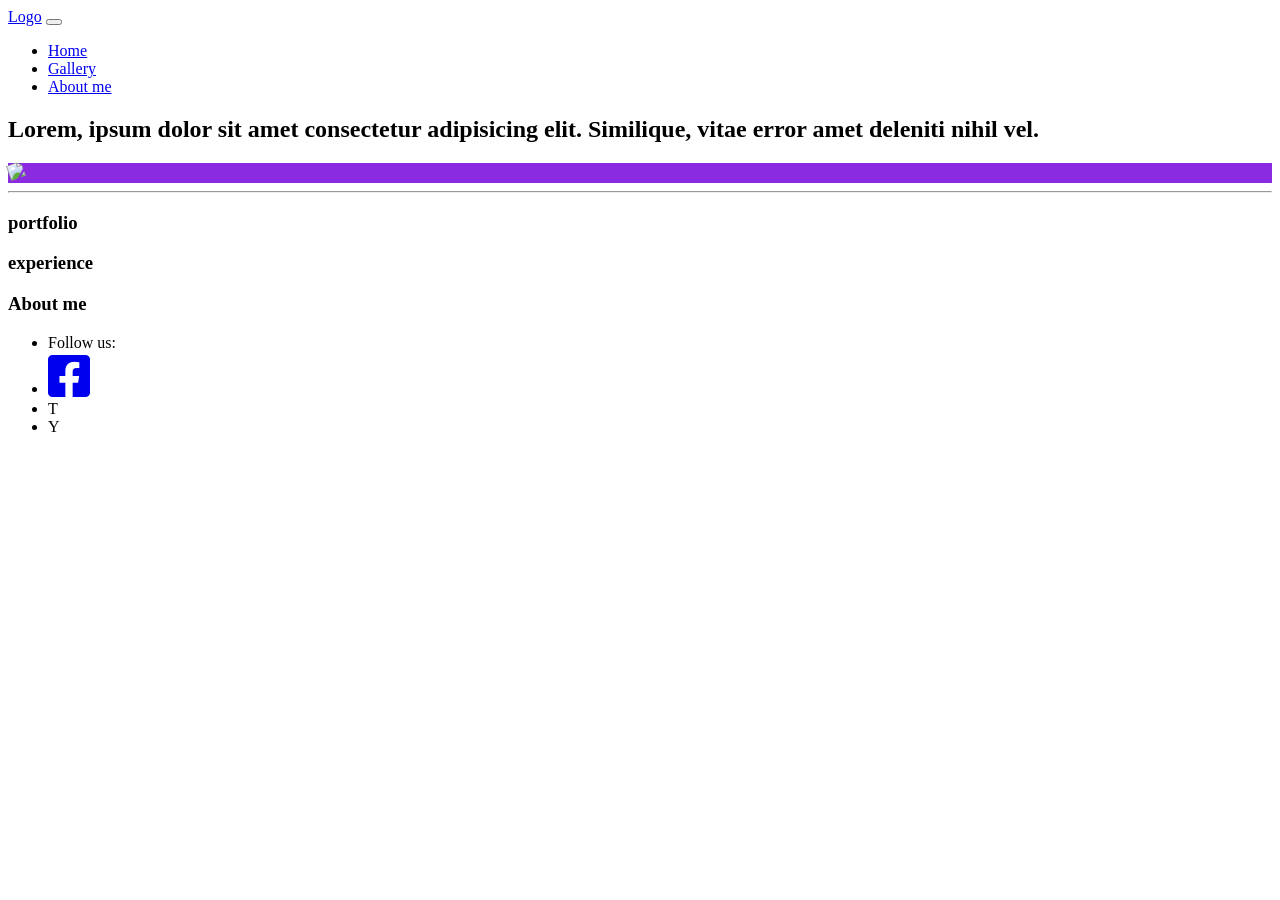
==== asset/html/index.html @ eaf4be3e "updated" ====
<!DOCTYPE html>
<html lang="en">
  <head>
      <meta charset="UTF-8">
      <meta name="viewport" content="width=device-width, initial-scale=1.0">
      <meta http-equiv="X-UA-Compatible" content="ie=edge">
      <title>Home</title>
      <link rel="stylesheet" href="asset/css/bootstrap.min.css">
      <link rel="stylesheet" href="https://use.fontawesome.com/releases/v5.8.1/css/all.css" integrity="sha384-50oBUHEmvpQ+1lW4y57PTFmhCaXp0ML5d60M1M7uH2+nqUivzIebhndOJK28anvf" crossorigin="anonymous">
      <link rel="stylesheet" href="asset/css/style.css">
  </head>
  <body>
    <!-- header -->
    <header>
      <!-- menu -->
      <nav class="navbar navbar-expand-lg navbar-light bg-light">
        <a class="navbar-brand" href="#">Logo</a>
        <button class="navbar-toggler" type="button" data-toggle="collapse" data-target="#navbarSupportedContent" aria-controls="navbarSupportedContent" aria-expanded="false" aria-label="Toggle navigation">
          <span class="navbar-toggler-icon"></span>
        </button>
        <div class="collapse navbar-collapse" id="navbarSupportedContent">
          <ul class="navbar-nav ml-auto">
            <li class="nav-item active">
              <a class="nav-link" href="#">Home <span class="sr-only">(current)</span></a>
            </li>
            <li class="nav-item">
              <a class="nav-link" href="#">Gallery</a>
            </li>
            <li class="nav-item">
              <a class="nav-link" href="#">About me</a>
            </li>
          </ul>
        </div>
      </nav>
      <!--/ menu -->
    </header>
    <!-- /header -->
    <!-- slider -->
    <section class="container-fluid">
      <div class="row">
        <!-- text  -->
        <div class="col-sm-8">
          <h2 class="text-center mt-5 pt-5 mb-5">Lorem, ipsum dolor sit amet consectetur adipisicing elit. Similique, vitae error amet deleniti nihil vel.</h2>
        </div>
        <!-- image -->
        <div class="col-sm-4" style="background-color: blueviolet">
          <div class="text-center mt-5 mb-5">
            <img src="asset/images/sample.jpg" class="img-thumbnail img-fluid slider-image" style="  transform: rotate(-20deg)">    
          </div>
        </div>
      </div>
    </section>
    <hr>
    <!-- slider -->
    <!-- portfoilo n exp -->
    <section class="container-fluid">
      <div class="row">
        <!-- portfolio -->
        <div class="col-6 pt-5 pb-5 portfolio">
          <h3 class="text-center text-capitalize pt-5 pb-5 blur-white-text">
            portfolio
          </h3>
        </div>
        <!-- experience -->
        <div class="col-6 pt-5 pb-5 experience">
          <h3 class="text-center text-capitalize pt-5 pb-5 blur-white-text">
            experience
          </h3>
        </div>
      </div>
    </section>
    <!-- /portfoilo n exp -->
    <!-- about -->
    <section>
      <h3 class="about text-center pb-5 pt-5">About me</h3>
      <!-- social links -->
      <ul class="list-inline text-right pr-5" >
          <li class="list-inline-item">Follow us: </li>
        <li class="list-inline-item"><a href="http://facebook.com"><i class="fab fa-facebook-square fa-3x"></i></a></li>
        <li class="list-inline-item">T</li>
        <li class="list-inline-item">Y</li>
      </ul>
    </section>
    <!-- /about -->
    <script src="asset/js/jquery-3.3.1.slim.min.js"></script>
    <script src="asset/js/popper.min.js"></script>
    <script src="asset/js/bootstrap.min.js"></script>
  </body>
</html>
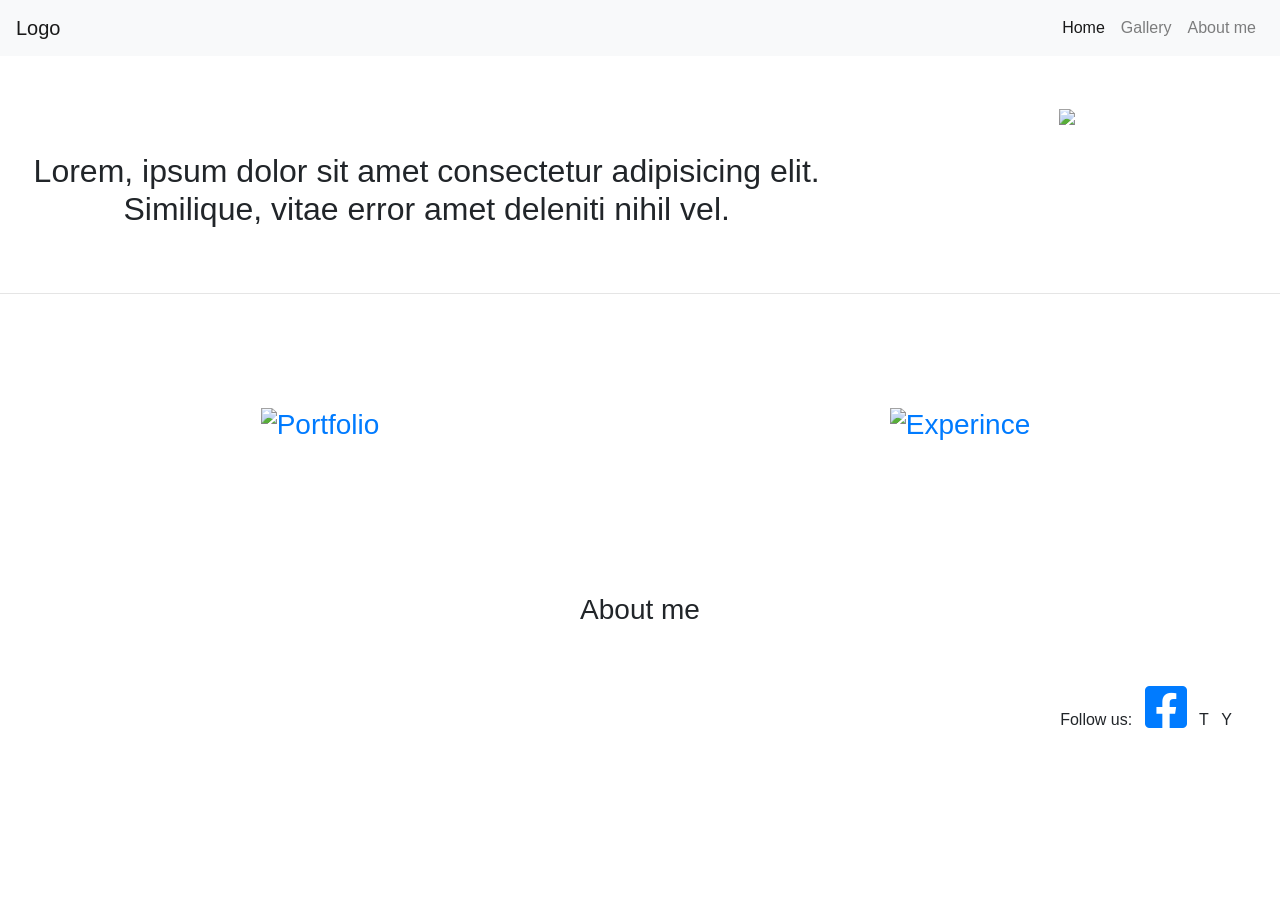
==== commit f5cb72ed: "unify" ====
--- a/asset/html/index.html
+++ b/asset/html/index.html
@@ -2,8 +2,8 @@
 <html lang="en">
   <head>
       <meta charset="UTF-8">
-      <meta name="viewport" content="width=device-width, initial-scale=1.0">
-      <meta http-equiv="X-UA-Compatible" content="ie=edge">
+      <meta name="viewport" content="width=device-width, initial-scale=1">
+                <link rel="stylesheet" href="../css/bootstrap.min.css">
       <title>Home</title>
       <link rel="stylesheet" href="asset/css/bootstrap.min.css">
       <link rel="stylesheet" href="https://use.fontawesome.com/releases/v5.8.1/css/all.css" integrity="sha384-50oBUHEmvpQ+1lW4y57PTFmhCaXp0ML5d60M1M7uH2+nqUivzIebhndOJK28anvf" crossorigin="anonymous">
@@ -28,6 +28,7 @@
             </li>
             <li class="nav-item">
               <a class="nav-link" href="#">About me</a>
+              
             </li>
           </ul>
         </div>
@@ -43,9 +44,9 @@
           <h2 class="text-center mt-5 pt-5 mb-5">Lorem, ipsum dolor sit amet consectetur adipisicing elit. Similique, vitae error amet deleniti nihil vel.</h2>
         </div>
         <!-- image -->
-        <div class="col-sm-4" style="background-color: blueviolet">
+        <div class="col-sm-4">
           <div class="text-center mt-5 mb-5">
-            <img src="asset/images/sample.jpg" class="img-thumbnail img-fluid slider-image" style="  transform: rotate(-20deg)">    
+            <img src="asset/images/sample.jpg" img-fluid slider-image>    
           </div>
         </div>
       </div>
@@ -58,13 +59,18 @@
         <!-- portfolio -->
         <div class="col-6 pt-5 pb-5 portfolio">
           <h3 class="text-center text-capitalize pt-5 pb-5 blur-white-text">
-            portfolio
+              <a href="/home/prasanna/Documents/prasanna/portfoilo.html">
+                <img border="0" alt="Portfolio" width="100" height="100">
+                </a>
+            
           </h3>
         </div>
         <!-- experience -->
         <div class="col-6 pt-5 pb-5 experience">
           <h3 class="text-center text-capitalize pt-5 pb-5 blur-white-text">
-            experience
+            <a href="/home/prasanna/Documents/prasanna/exp.html">
+              <img border="0" alt="experince" width="100" height="100">
+              </a>
           </h3>
         </div>
       </div>
@@ -73,7 +79,7 @@
     <!-- about -->
     <section>
       <h3 class="about text-center pb-5 pt-5">About me</h3>
-      <!-- social links -->
+      
       <ul class="list-inline text-right pr-5" >
           <li class="list-inline-item">Follow us: </li>
         <li class="list-inline-item"><a href="http://facebook.com"><i class="fab fa-facebook-square fa-3x"></i></a></li>
@@ -82,8 +88,8 @@
       </ul>
     </section>
     <!-- /about -->
-    <script src="asset/js/jquery-3.3.1.slim.min.js"></script>
-    <script src="asset/js/popper.min.js"></script>
-    <script src="asset/js/bootstrap.min.js"></script>
+    <script src="./../js/jquery-3.3.1.slim.min.js"></script>
+    <script src="./../js/popper.min.js"></script>
+    <script src="./../js/bootstrap.min.js"></script>
   </body>
 </html>
